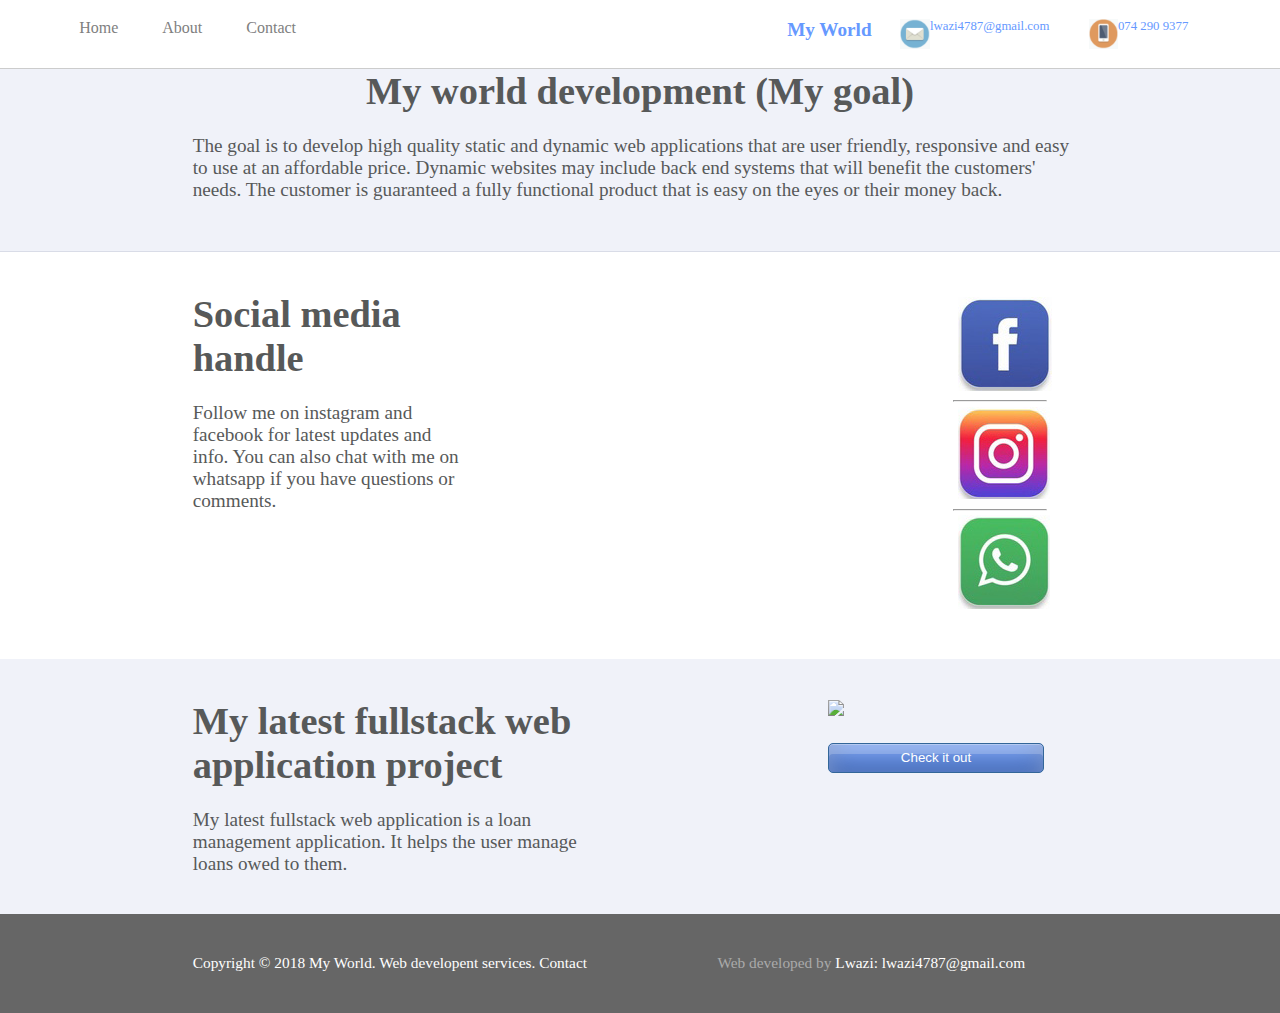
==== index.html @ a4007425 "first upload" ====
<!DOCTYPE html>
<html>
<head>
	<meta name="viewport" content="width=device-width, initial-scale=1.0">

	<title></title>
	<link rel="stylesheet" type="text/css" href="index.css">
</head>
<body>
	<nav>
		<ul style="list-style-type: none">
			<a href="index.html"><li>Home</li></a>
			<a href="about.html"><li>About</li></a>
			<a href="contact.html"><li>Contact</li></a>
			<!--<a href="#"><li>Develelopment services</li></a>-->
		</ul>
		<button id = "menu_bttn">Menu</button>

		<div id = "logo_text">
			<h2>My World</h2>
			<img src="20131112-Free-Symbols-and-Icons-for-websites.png" height="30px"><p>lwazi4787@gmail.com</p>
			<img src="20131112-Free-Symbols-and-Icons-for-websites2.png" height="30px"><p>074 290 9377</p>
		</div>

	</nav>
	<section id = "section">
	<div id = "background_img">
		<img src="pexels-photo (1).jpg">
		<div id = "main_section">
			<h1 id = "home_heading">Web Developer</h1><br>
			<a href = "#goals" id = "home_button_index"><button id = "home_button">Show more</button></a>
		</div>
	</div>
		<a name="goals"></a><div id = "my_goal_background">
			<div id = "my_goal">
				<h1>My world development (My goal)</h1><br>
				<p>The goal is to develop high quality static and dynamic web applications that are user friendly, responsive and easy to use at an affordable price. Dynamic websites may include back end systems that will benefit the customers' needs. The customer is guaranteed a fully functional product that is easy on the eyes or their money back.</p>
			</div>
		</div>

		<!--Social media -->
		<div id = "social_background">
			<div id = "social_div">
				<div id = "social_text">
					<h1>Social media handle</h1><br>
					<p>Follow me on instagram and facebook for latest updates and info. You can also chat with me on whatsapp if you have 	questions or comments.</p>
				</div>
				<div id = "social">
					<a href="message.html"><img src = "facebook_icon.jpg"><hr>
					<a href="message.html"><img src = "IG_icon.jpg"></a><hr>
					<a href="message.html"><img src = "whatsapp_icon_small.jpg"></a><br>
				</div>
			</div>
		</div>

		<!--Projects -->
		<div id = "project_background">
			<div id = "projects" >
				<div id = "projects_text" ><h1>My latest fullstack web application project</h1><br>
					<P>My latest fullstack web application is a loan management application. It helps the user manage loans owed to them.</P>
				</div>
				<div id = "old_site">
					<img src="Capture.jpg" height="100px"><br><br>
					<a href = "https://lwazi4787.000webhostapp.com" id = "project_button_index"><button id = "project_button" style="text-align: center">Check it out</button></a>
				</div>
			</div>
		</div>
	</section>

	<div id = "footer_background">
		<footer>
			<p>Copyright &copy; 2018 My World. Web developent services. Contact</p>
			<p id = "developer"><di style = "color: #aaaaaa;">Web developed by</di> Lwazi: lwazi4787@gmail.com</p>
		</footer>
	</div>

	<script type="text/javascript" src = "jquery/jquery-3.2.1.min.js"></script>

	<script type="text/javascript">
		$(document).ready(function(){
		$('#menu_bttn').click(function(){
			$('nav li').slideToggle(500);
		});
		});
	</script>
</body>
</html>
---- index.css ----
*{
			margin: 0px;
			//padding: 0px;
		}
		html body{
			width: 100%;
			height: 100%;
			//background: #cccccc;
			font-family: Calibri;
			font-size: 100%;
		}
		#section{
			width: 100%;
			height: 100%;
			margin: auto;
		}
		#section img{
			max-width: 100%;
			margin-bottom: 0px;
			//opacity: 0.7;
			background-attachment: fixed;
		}
		#main_section{
			text-align: center;
			position: absolute;
			top: 40%;
			left: 42%;
			margin-bottom: 0em;
			color: #fff;
			font-size: 1.5vw;
			font-family: tahoma;
		}
		#home_button{
			padding: 1em 4em;
			border: 2px solid white;
			background: rgba(255, 255, 255, 0);
			border-radius: .5em;
			color: white;
			cursor: pointer;
			//transition: 1000;
			text-decoration: none;
		}
		#home_button_index:link{
			color: black;
			text-decoration: none;
		}
		#home_button_index:visited{
			color: white;
			text-decoration: none;
		}
		#home_button_index:hover{
			//border: 2px solid white;
			color: black;
		}
		nav li{
			display: inline;
			padding: 20px;
		}
		nav{
			display: grid;
			grid-template-columns: 1.5fr 1fr;
			position: fixed;
			background: #fff;
			width: 100%;
			//top: 30px;
			color: grey;
			padding: 1.2em;
			border-bottom: 1px solid #cccccc;
		}
		#logo_text{
			color: #6699ff;
			display: grid;
			grid-template-columns: .25fr .05fr .35fr .05fr .19fr;
			font-size: 1vw;
		}
		nav button{
				display: none;
			}
		nav a:link{
			color: grey;
			text-decoration: none;
		}
		nav a:visited{
			color: grey;
			text-decoration: none;
		}
		nav a:hover{
			padding-bottom: 4%;
			border-bottom: 2px solid #6666ff;
		}
		#menu_bttn{
			background: #6699ff;
			padding: .5em 1em;
			border: none;
			border-radius: 3px;
			border: 1px solid #9999ff;
			cursor: pointer;
			color: white;
		}
		#section{
			background: #cccccc;
			background: #f0f2f9;
		}
		#my_goal{
			text-align: center;
			width: 70%;
			margin: 3% auto;
			//background: #f2fcfc;
			background: #f0f2f9;
			padding: 10px;
			color: #575959;
			//color: white;
		}
		#my_goal p{
			text-align: left;
		}
		#my_goal ul li{
			text-align: left;
		}
		#my_goal_background{
			text-align: center;
			background: #f2fcfc;
			background: #f0f2f9;
			padding: 1px;
			display: table;
			margin: auto;
			margin-top: 0px;
			font-size: 1.5vw;
			border-bottom: 1px solid #d9dce7;
		}
		#social_div{
			text-align: left;
			width: 70%;
			margin: 3% auto;
			background: white;
			padding: 1px;
			font-size: 1.5vw;
			background: white;
			display: -webkit-box;
			-webkit-box-orient: horizontal;
		}
		#social_background{
			background: white;
			padding: 1px;
			background: white;
		}
		#social_div img{
			padding: 5%;
		}
		#social{
			margin-left: 55%;
		}
		#social_text{
			width: 30%;
			color: #575959;
		}
		#projects{
			width: 70%;
			margin: 3% auto;
			display: -webkit-box;
			-webkit-box-orient: horizontal;
			background: #f0f2f9;
			color: #575959;
			font-size: 1.5vw;
		}
		#projects_text{
			width: 46%;
		}
		#old_site{
			margin-left: 25%;
		}
		#project_background{
			background: #f0f2f9;
			padding: 1px;
		}
		#project_button{
			text-align: center;
			padding: .5em 5.4em;
			border: 1px solid #336699;
			background: #6699ff;
			box-shadow: inset 0 1px rgba(255, 255, 255, 0.3), inset 0 10px rgba(255, 255, 255, 0.2), inset 0 10px 20px rgba(255, 255, 255, 0.25),
			inset 0 -15px 30px rgba(0, 0, 0, 0.3);
			border-radius: 5px;
			color: white;
			cursor: pointer;
			//transition: 1000;
			text-decoration: none;
		}
		#project_button_index:link{
			color: white;
			text-decoration: none;
		}
		#project_button_index:visited{
			color: white;
			text-decoration: none;
		}
		#project_button_index:hover{
			color: grey;
			list-style-type: none;
		}
		footer{
			display: -webkit-box;
			-webkit-box-orient: horizontal;
			width: 70%;
			margin: 3% auto;
			text-align: center;
			background: #666666;
			padding: 1px;
			color: white;
			font-size: 1.2vw;
		}
		#footer_background{
			background: #666666;
			padding: 1px;
		}
		#developer{
			margin-left: 8.5em;
		}
		@media screen and (max-width:800px){
			#main_section{
				position: absolute;
				top: 20%;
				left: 35%;
				font-size: 2.5vw;
			}
			#my_goal_background{
				font-size: 2.5vw;
			}
			#social_div{
				text-align: center;
				font-size: 2.5vw;
				display: normal;
				-webkit-box-orient: vertical;
			}
			#social_background{
				margin auto;
				text-align: center;
			}
			#social{
				margin-left: 0%;
				display: -webkit-box;
				-webkit-box-orient: horizontal;
				margin: 1.5em auto;
				text-align: center;
			}
			#social_text{
				width: 100%;
				color: #575959;
				border-bottom: 1px solid #a8a8a9;
				padding-bottom: 1.5em;
			}
			#social_text p{
				text-align: left;
			}
			#social img{
				width: 30%;
				text-align: center;
				margin: 0% auto
			}
			#projects{
				display: normal;
				-webkit-box-orient: vertical;
				font-size: 2.5vw;
			}
			#projects_text{
				width: 100%;
				text-align: center;
			}
			#projects_text p{
				text-align: left;
			}
			#old_site{
				margin: 2.5em auto;
				text-align: center;
			}
			footer{
				display: normal;
				-webkit-box-orient: vertical;
				text-align: center;
				font-size: 2.3vw;
			}
			#developer{
				margin: 1em auto;
			}
			nav li{
				display: none;
			}
			nav button{
				display: block;
			}
			#logo_text img{
				display: none;
			}
			#logo_text p{
				display: none;
			}
			#logo_text h2{
				position: absolute;
				font-size: 4vw;
				left: 70%;
				top: 35%;
			}
			nav{
				display: inline;
			}
		}
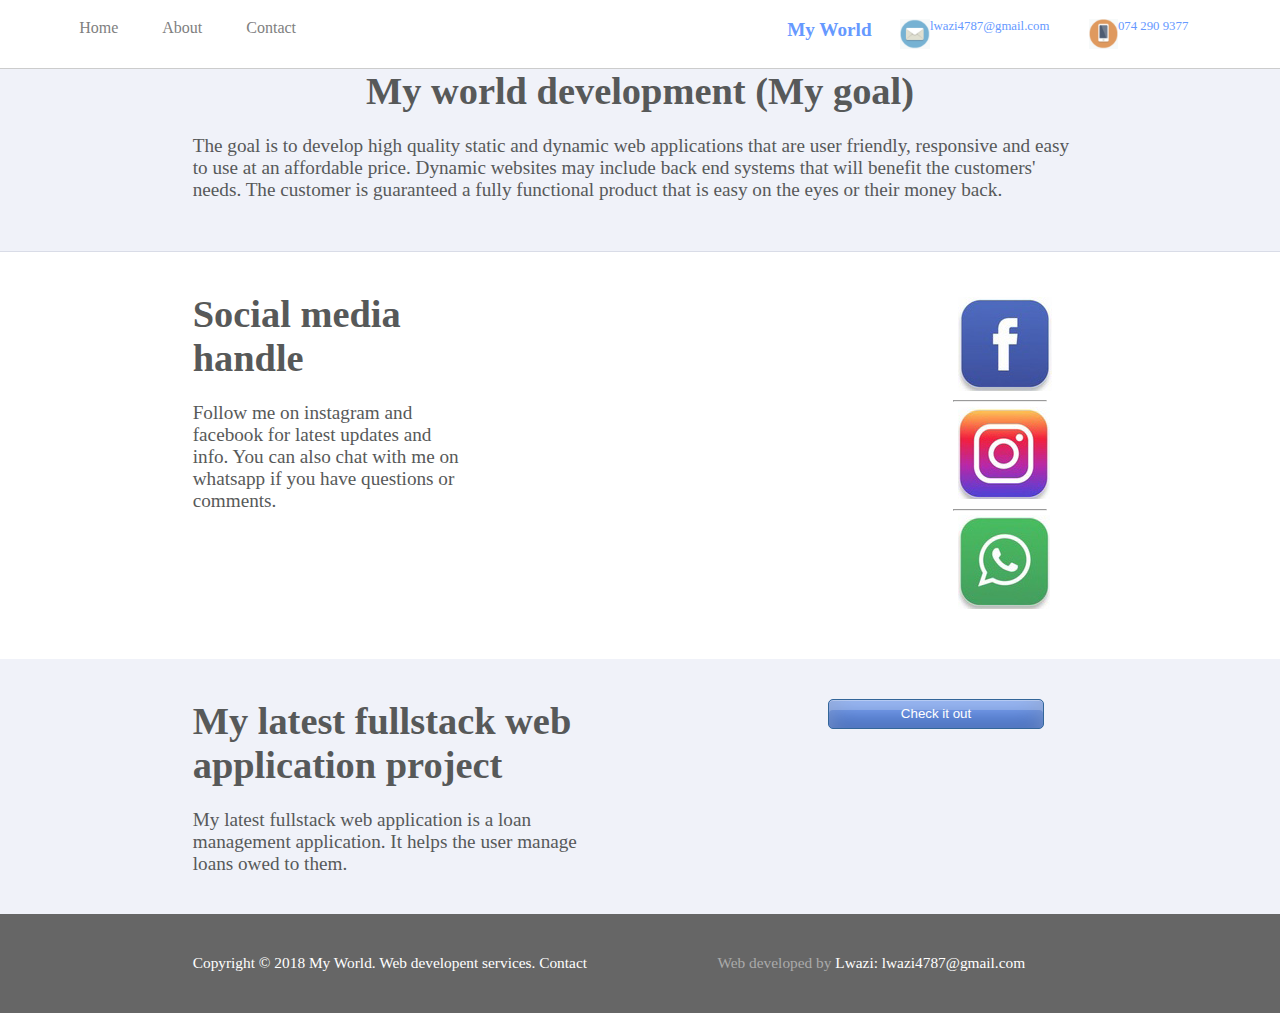
==== commit bbbe71f2: "Update index.html" ====
--- a/index.html
+++ b/index.html
@@ -60,7 +60,7 @@
 					<P>My latest fullstack web application is a loan management application. It helps the user manage loans owed to them.</P>
 				</div>
 				<div id = "old_site">
-					<img src="Capture.jpg" height="100px"><br><br>
+					<!--<img src="Capture.jpg" height="100px"><br><br>-->
 					<a href = "https://lwazi4787.000webhostapp.com" id = "project_button_index"><button id = "project_button" style="text-align: center">Check it out</button></a>
 				</div>
 			</div>
@@ -84,4 +84,4 @@
 		});
 	</script>
 </body>
-</html>+</html>
--- a/index.css
+++ b/index.css
@@ -226,6 +226,9 @@
 			#my_goal_background{
 				font-size: 2.5vw;
 			}
+			#home_button{
+				padding: .5em 2em;
+			}
 			#social_div{
 				text-align: center;
 				font-size: 2.5vw;
@@ -303,4 +306,4 @@
 			nav{
 				display: inline;
 			}
-		}	+		}	
